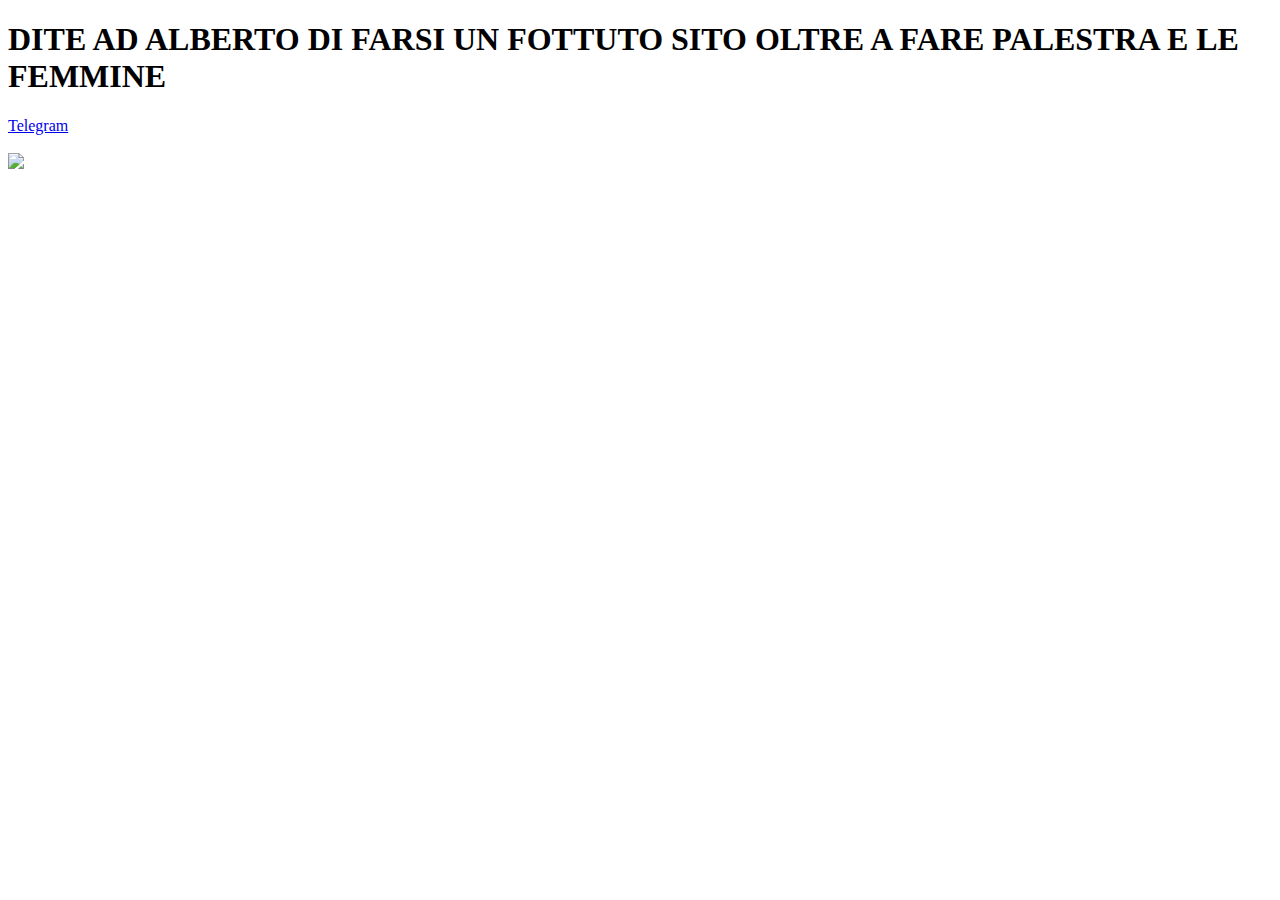
==== MastroAlberto/index.html @ 90df4003 "fix by 7393" ====
<!DOCTYPE html>
<html lang="en">
    <head>
        <meta charset="UTF-8">
        <meta http-equiv="X-UA-Compatible" content="IE=edge">
        <meta name="viewport" content="width=device-width, initial-scale=1.0">
        <title>Catanese bastardo</title>
    </head>
    <body>
        <h1>DITE AD ALBERTO DI FARSI UN FOTTUTO SITO OLTRE A FARE PALESTRA E LE FEMMINE</h1>
        <a href="https://t.me/MastroAlberto">Telegram</a>
        <br><br>
        <img src="catania.png">
    </body>
</html>
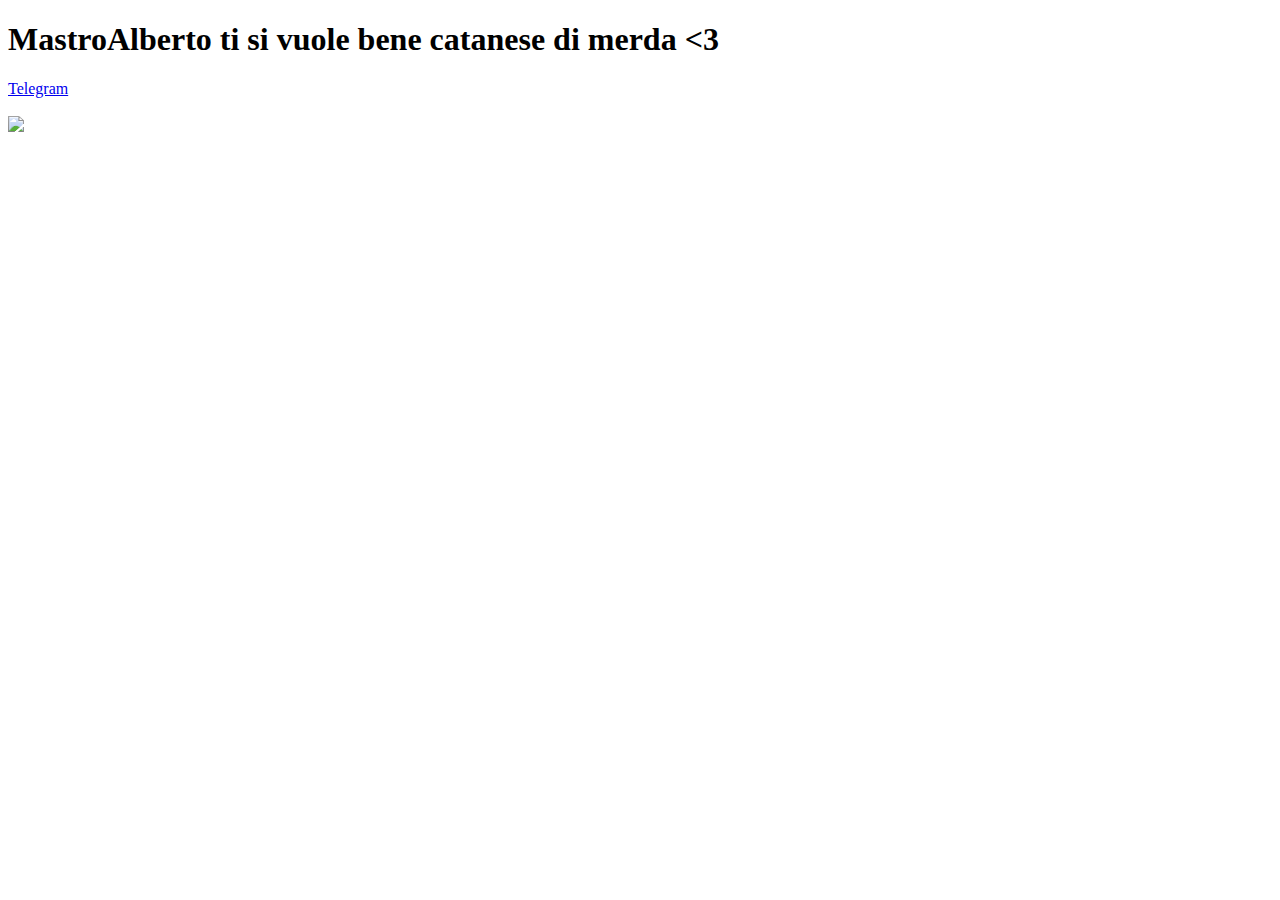
==== commit 58208029: "fix mastroalberto" ====
--- a/MastroAlberto/index.html
+++ b/MastroAlberto/index.html
@@ -7,7 +7,26 @@
         <title>Catanese bastardo</title>
     </head>
     <body>
-        <h1>DITE AD ALBERTO DI FARSI UN FOTTUTO SITO OLTRE A FARE PALESTRA E LE FEMMINE</h1>
+        <h1>MastroAlberto ti si vuole bene 
+
+
+
+
+
+
+
+
+
+
+
+
+
+
+
+
+
+            catanese di merda <3
+        </h1>
         <a href="https://t.me/MastroAlberto">Telegram</a>
         <br><br>
         <img src="catania.png">
